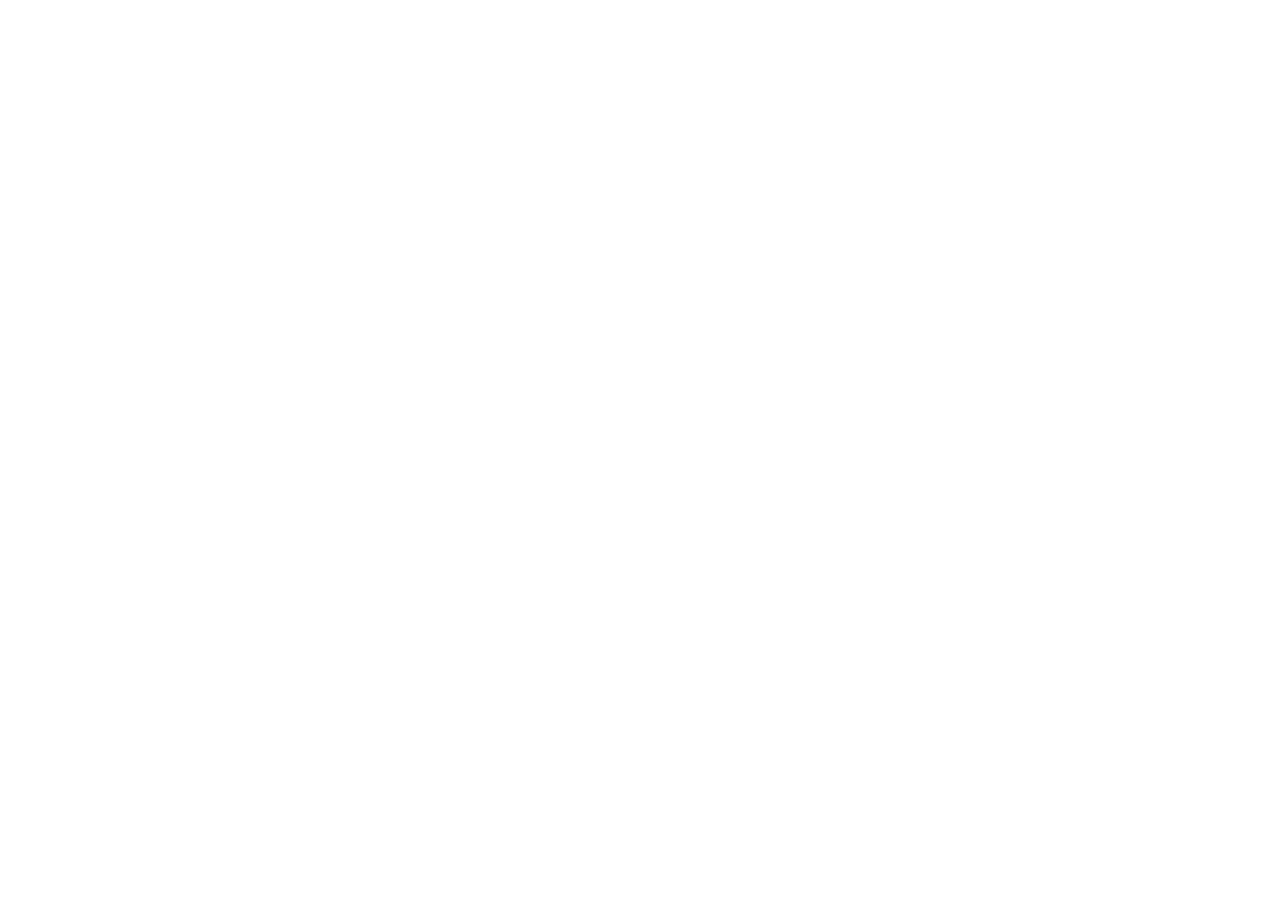
==== cours text/text.html @ c1ab0ff1 "text cours" ====
<!DOCTYPE html>
<html lang="en">
<head>
    <meta charset="UTF-8">
    <meta name="viewport" content="width=device-width, initial-scale=1.0">
    <title>Cours text</title>
</head>
<body>
    

<header></header>



<main></main>




<footer></footer>


</body>
</html>
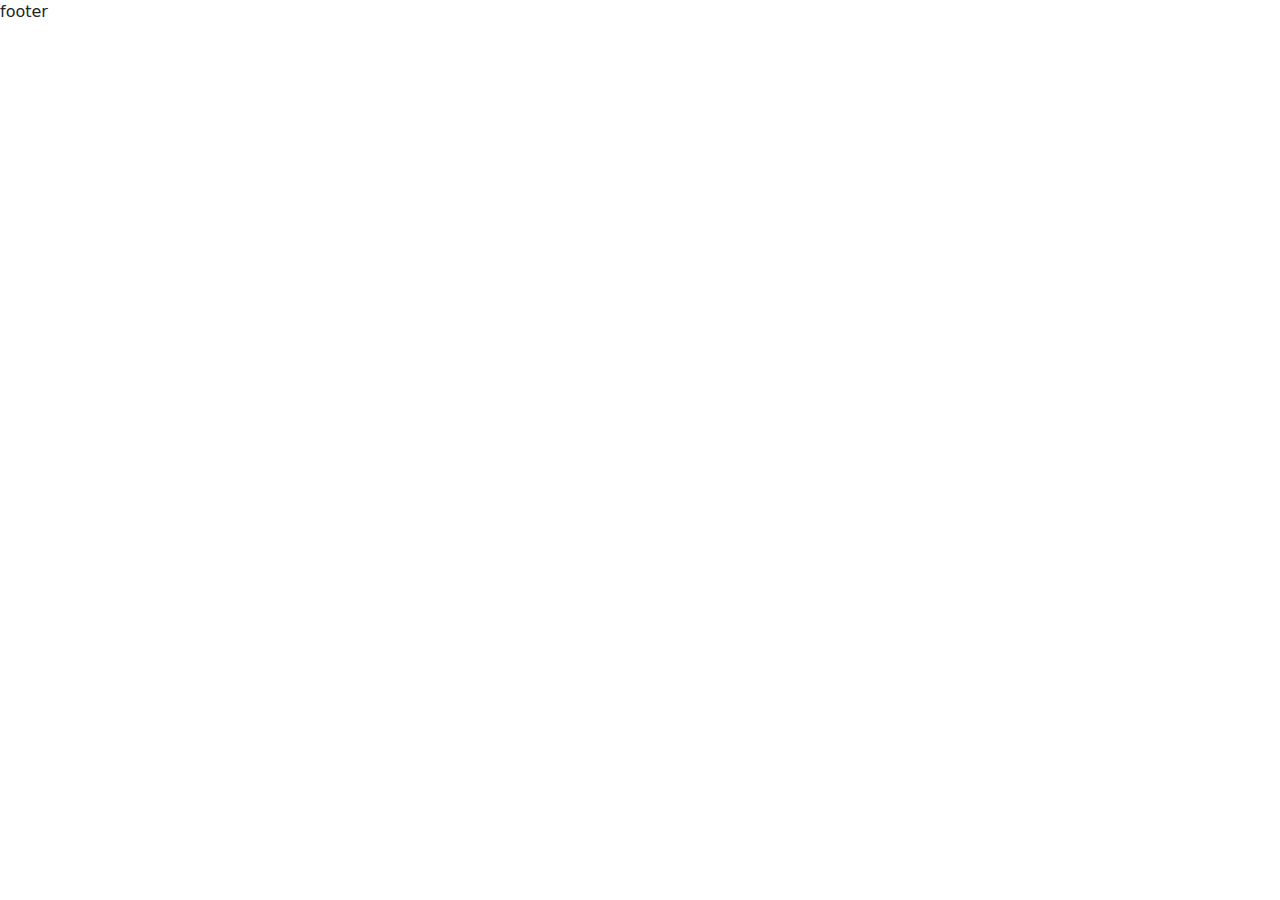
==== commit 27aa6e21: "cours text" ====
--- a/cours text/text.html
+++ b/cours text/text.html
@@ -4,21 +4,26 @@
     <meta charset="UTF-8">
     <meta name="viewport" content="width=device-width, initial-scale=1.0">
     <title>Cours text</title>
+    <link rel="stylesheet" href="https://cdnjs.cloudflare.com/ajax/libs/font-awesome/6.7.2/css/all.min.css" integrity="sha512-Evv84Mr4kqVGRNSgIGL/F/aIDqQb7xQ2vcrdIwxfjThSH8CSR7PBEakCr51Ck+w+/U6swU2Im1vVX0SVk9ABhg==" crossorigin="anonymous"
+     referrerpolicy="no-referrer" />
+    <link rel="stylesheet" href="https://cdn.jsdelivr.net/npm/bootstrap@5.3.2/dist/css/bootstrap.min.css">
+    <link rel="stylesheet" href="text.css">
 </head>
-<body>
+<!-------------------------------------body--------------------------------------- -->
+<body class="d-flex flex-column">
     
-
+<!-- -------------------------------------header--------------------------------- -->
 <header></header>
 
 
-
+<!-- ---------------------------------------main---------------------------------- -->
 <main></main>
 
 
 
+<!--                                        footer------------------------------------ -->
+<footer>footer</footer>
 
-<footer></footer>
-
-
+<script src="https://cdn.jsdelivr.net/npm/bootstrap@5.3.2/dist/js/bootstrap.bundle.min.js"></script>
 </body>
 </html>--- a/cours text/text.css
+++ b/cours text/text.css
@@ -0,0 +1,10 @@
+@import url(text.css);
+*{
+    margin: 0;
+    padding: 0;
+    box-sizing: border-box;
+}
+main{
+    background-color: aqua;
+    flex: 1;
+}